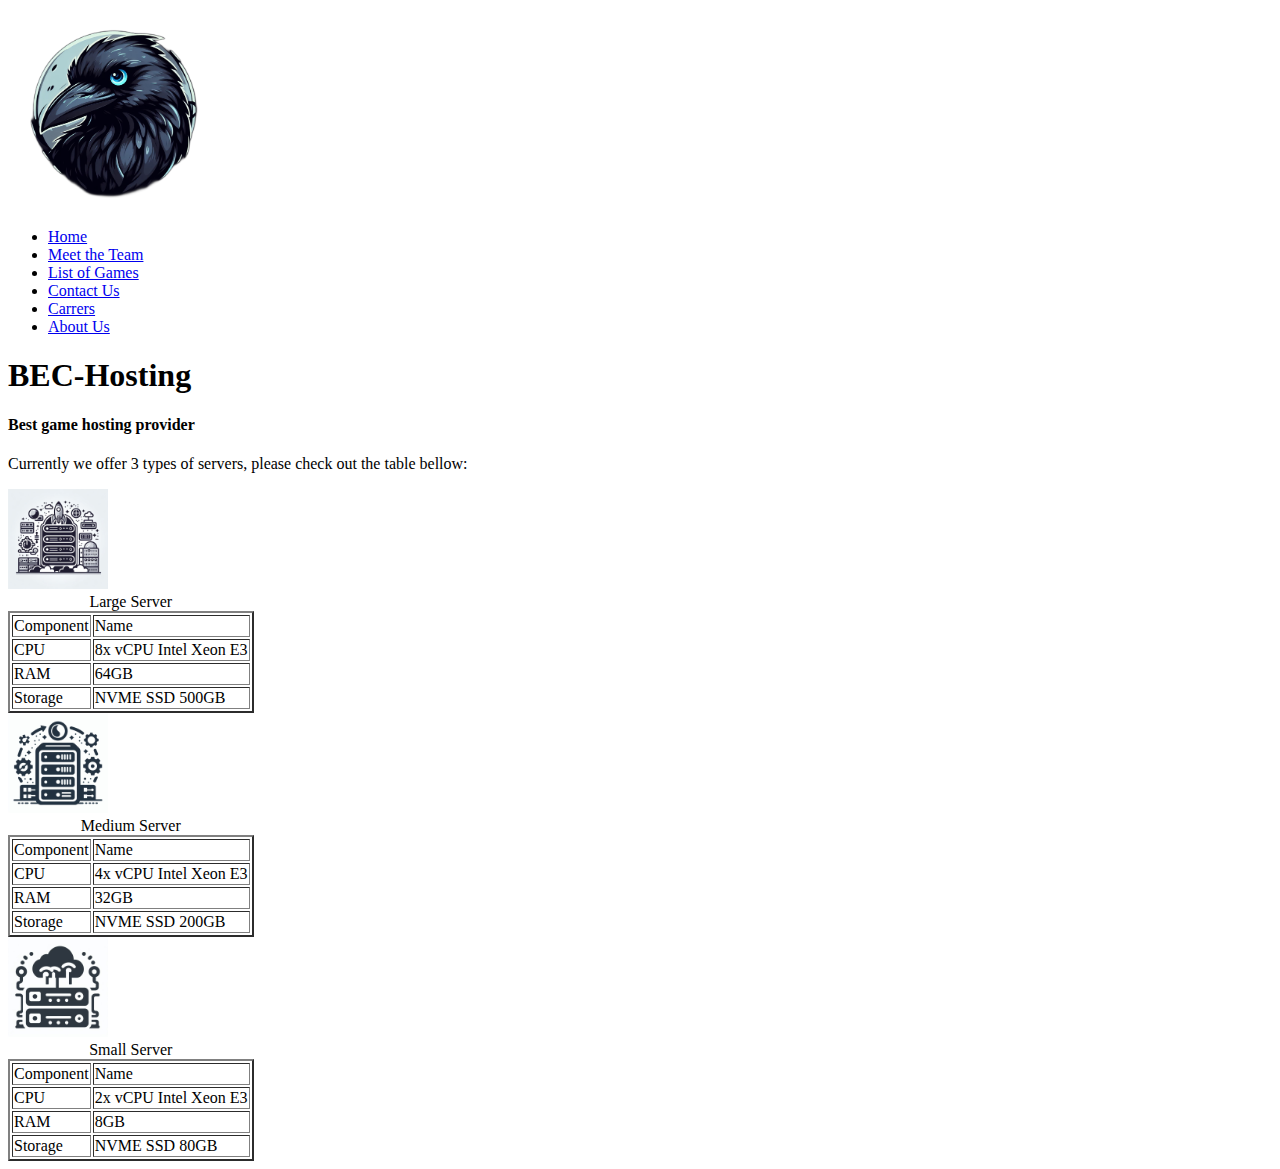
==== index.html @ 015f8e47 "Prvi i poslednji commit :)" ====
<!DOCTYPE html>
<html lang="en">
<head>
    <title>Home Page</title>
    <link rel="icon" href="Slike/tinywow_change_bg_photo_53091106.png">
</head>
<body>
    <header>
        <a href="index.html">
            <img src="Slike/tinywow_change_bg_photo_53091106.png" alt="blue-eyed-crow-logo" width="200" height="200">
        </a>
        <nav>
            <ul>
                <li><a href="index.html">Home</a></li>
                <li><a href="team.html">Meet the Team</a></li>
                <li><a href="game-list.html">List of Games</a></li>
                <li><a href="contact.html">Contact Us</a></li>
                <li><a href="careers.html">Carrers</a></li>
                <li><a href="about.html">About Us</a></li>
            </ul>
        </nav>
    </header>
    <main>
        <h1>BEC-Hosting</h1>
        <h4>Best game hosting provider</h4>
        <p>Currently we offer 3 types of servers, please check out the table bellow:</p>
        <img src="Slike/_a99dfd78-049e-4e20-9161-9928e6080818.jpg" alt="large-server-icon" width="100" height="100">
        <table name="ServerLarge" border="2">
            <caption>Large Server</caption>
            <thead>
                <tr>
                    <td>Component</td>
                    <td>Name</td>
                </tr>
            </thead>
            <tbody>
                <tr>
                    <td>CPU</td>
                    <td>8x vCPU Intel Xeon E3</td>
                </tr>
                <tr>
                    <td>RAM</td>
                    <td>64GB</td>
                </tr>
                <tr>
                    <td>Storage</td>
                    <td>NVME SSD 500GB</td>
                </tr>
            </tbody>
        </table>
        <img src="Slike/_7f27a5ea-2348-4358-8051-045769762829.jpg" alt="medium-server-icon" width="100" height="100">
        <table name="ServerMedium" border="2">
            <caption>Medium Server</caption>
            <thead>
                <tr>
                    <td>Component</td>
                    <td>Name</td>
                </tr>
            </thead>
            <tbody>
                <tr>
                    <td>CPU</td>
                    <td>4x vCPU Intel Xeon E3</td>
                </tr>
                <tr>
                    <td>RAM</td>
                    <td>32GB</td>
                </tr>
                <tr>
                    <td>Storage</td>
                    <td>NVME SSD 200GB</td>
                </tr>
            </tbody>
        </table>
        <img src="Slike/_1a6cfe9f-f3ff-44e1-ad42-afea172374b5.jpg" alt="small-server-icon" width="100" height="100">
        <table name="ServerSmall" border="2">
            <caption>Small Server</caption>
            <thead>
                <tr>
                    <td>Component</td>
                    <td>Name</td>
                </tr>
            </thead>
            <tbody>
                <tr>
                    <td>CPU</td>
                    <td>2x vCPU Intel Xeon E3</td>
                </tr>
                <tr>
                    <td>RAM</td>
                    <td>8GB</td>
                </tr>
                <tr>
                    <td>Storage</td>
                    <td>NVME SSD 80GB</td>
                </tr>
            </tbody>
        </table>
    </main>
</body>
</html>
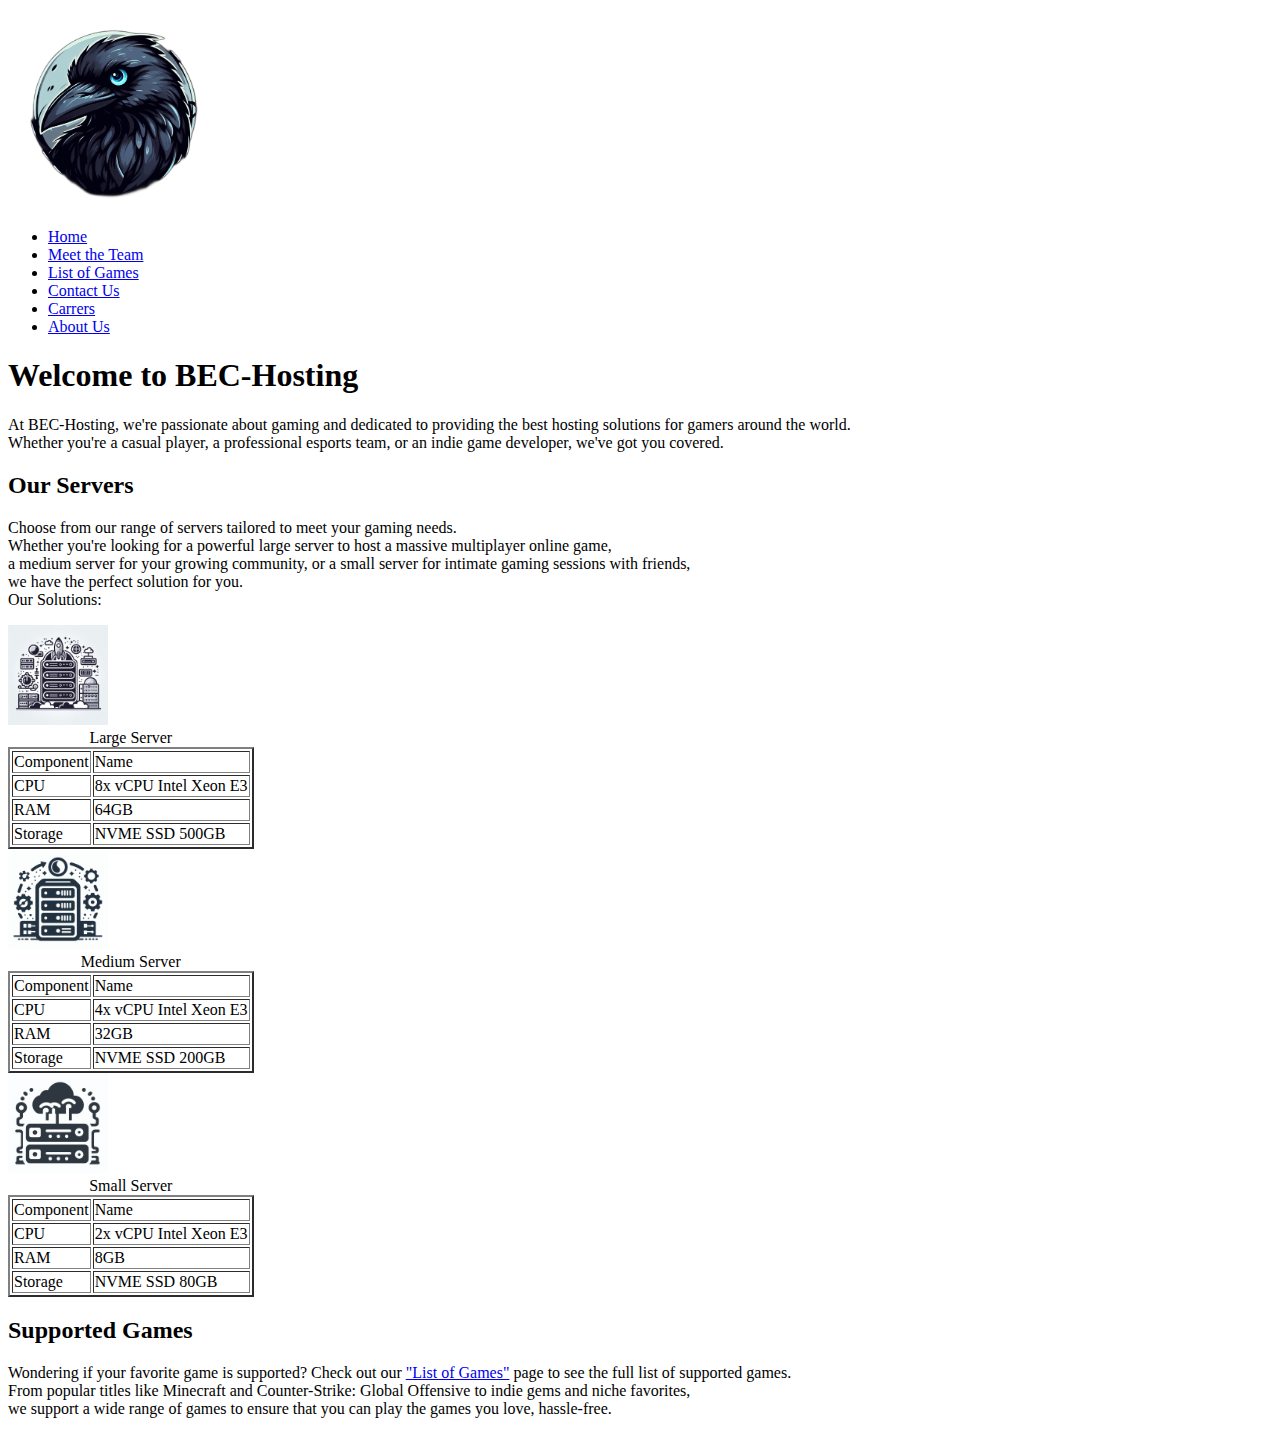
==== commit 25841df5: "[Release] v1.1" ====
--- a/index.html
+++ b/index.html
@@ -21,9 +21,19 @@
         </nav>
     </header>
     <main>
-        <h1>BEC-Hosting</h1>
-        <h4>Best game hosting provider</h4>
-        <p>Currently we offer 3 types of servers, please check out the table bellow:</p>
+        <h1>Welcome to BEC-Hosting</h1>
+        <p>
+            At BEC-Hosting, we're passionate about gaming and dedicated to providing the best hosting solutions for gamers around the world. <br>
+            Whether you're a casual player, a professional esports team, or an indie game developer, we've got you covered.
+        </p>
+        <h2>Our Servers</h2>
+        <p>
+            Choose from our range of servers tailored to meet your gaming needs. <br>
+            Whether you're looking for a powerful large server to host a massive multiplayer online game,<br> 
+            a medium server for your growing community, or a small server for intimate gaming sessions with friends,<br>
+            we have the perfect solution for you.<br>
+            Our Solutions:
+        </p>
         <img src="Slike/_a99dfd78-049e-4e20-9161-9928e6080818.jpg" alt="large-server-icon" width="100" height="100">
         <table name="ServerLarge" border="2">
             <caption>Large Server</caption>
@@ -96,6 +106,12 @@
                 </tr>
             </tbody>
         </table>
+        <h2>Supported Games</h2>
+        <p>
+            Wondering if your favorite game is supported? Check out our <a href="game-list.html">"List of Games"</a> page to see the full list of supported games.<br> 
+            From popular titles like Minecraft and Counter-Strike: Global Offensive to indie gems and niche favorites,<br>
+            we support a wide range of games to ensure that you can play the games you love, hassle-free.
+        </p>
     </main>
 </body>
 </html> 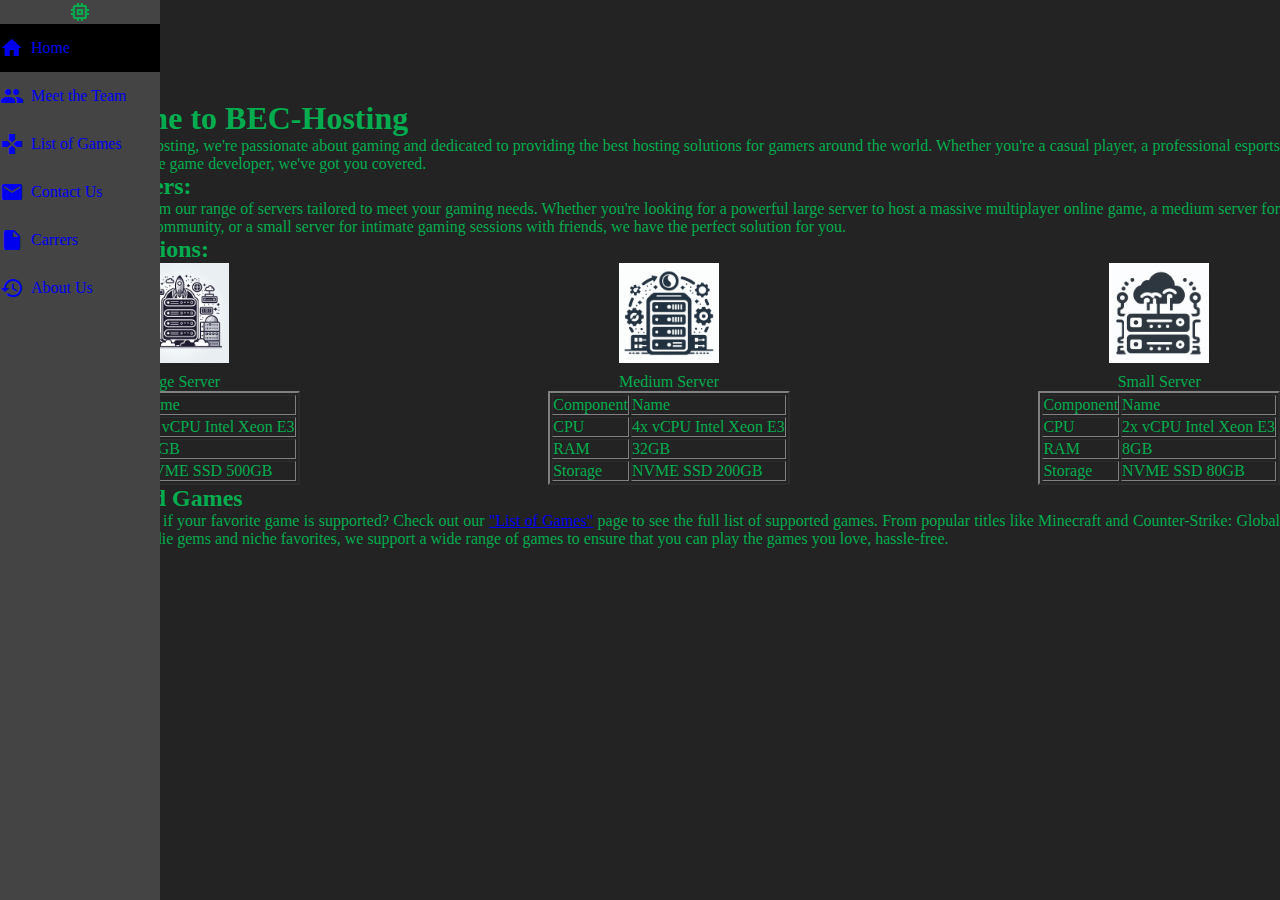
==== commit cc8a98f4: "I am style" ====
--- a/index.html
+++ b/index.html
@@ -1,117 +1,171 @@
 <!DOCTYPE html>
 <html lang="en">
+
 <head>
     <title>Home Page</title>
     <link rel="icon" href="Slike/tinywow_change_bg_photo_53091106.png">
+    <link rel="stylesheet" href="Stil/main.css">
+    <link rel="stylesheet" href="Stil/index.css">
+    <link href="https://fonts.googleapis.com/icon?family=Material+Icons" rel="stylesheet">
 </head>
+
 <body>
     <header>
-        <a href="index.html">
-            <img src="Slike/tinywow_change_bg_photo_53091106.png" alt="blue-eyed-crow-logo" width="200" height="200">
+        <a class="logo" href="index.html">
+            <img src="Slike/tinywow_change_bg_photo_53091106.png" alt="blue-eyed-crow-logo">
         </a>
-        <nav>
-            <ul>
-                <li><a href="index.html">Home</a></li>
-                <li><a href="team.html">Meet the Team</a></li>
-                <li><a href="game-list.html">List of Games</a></li>
-                <li><a href="contact.html">Contact Us</a></li>
-                <li><a href="careers.html">Carrers</a></li>
-                <li><a href="about.html">About Us</a></li>
+        <nav class="navigation">
+            <div class="nav-logo">
+                <i class="material-icons">memory</i>
+            </div>
+            <ul class="navigation-nav">
+                <li class="nav-item active">
+                    <a href="index.html">
+                        <i class="material-icons">home</i>
+                        <span>Home</span>
+                    </a>
+                </li>
+                <li class="nav-item">
+                    <a href="Stranice/team.html">
+                        <i class="material-icons">people</i>
+                        <span>Meet the Team</span>
+                    </a>
+                </li>
+                <li class="nav-item">
+                    <a href="Stranice/game-list.html">
+                        <i class="material-icons">games</i>
+                        <span>List of Games</span>
+                    </a>
+                </li>
+                <li class="nav-item">
+                    <a href="Stranice/contact.html">
+                        <i class="material-icons">local_post_office</i>
+                        <span>Contact Us</span>
+                    </a>
+                </li>
+                <li class="nav-item">
+                    <a href="Stranice/careers.html">
+                        <i class="material-icons">insert_drive_file</i>
+                        <span>Carrers</span>
+                    </a>
+                </li>
+                <li class="nav-item">
+                    <a href="Stranice/about.html">
+                        <i class="material-icons">history</i>
+                        <span>About Us</span>
+                    </a>
+                </li>
             </ul>
         </nav>
     </header>
     <main>
         <h1>Welcome to BEC-Hosting</h1>
         <p>
-            At BEC-Hosting, we're passionate about gaming and dedicated to providing the best hosting solutions for gamers around the world. <br>
-            Whether you're a casual player, a professional esports team, or an indie game developer, we've got you covered.
+            At BEC-Hosting, we're passionate about gaming and dedicated to providing the best hosting solutions for
+            gamers around the world.
+            Whether you're a casual player, a professional esports team, or an indie game developer, we've got you
+            covered.
         </p>
-        <h2>Our Servers</h2>
+        <h2>Our Servers:</h2>
         <p>
-            Choose from our range of servers tailored to meet your gaming needs. <br>
-            Whether you're looking for a powerful large server to host a massive multiplayer online game,<br> 
-            a medium server for your growing community, or a small server for intimate gaming sessions with friends,<br>
-            we have the perfect solution for you.<br>
-            Our Solutions:
+            Choose from our range of servers tailored to meet your gaming needs.
+            Whether you're looking for a powerful large server to host a massive multiplayer online game,
+            a medium server for your growing community, or a small server for intimate gaming sessions with friends,
+            we have the perfect solution for you.
         </p>
-        <img src="Slike/_a99dfd78-049e-4e20-9161-9928e6080818.jpg" alt="large-server-icon" width="100" height="100">
-        <table name="ServerLarge" border="2">
-            <caption>Large Server</caption>
-            <thead>
-                <tr>
-                    <td>Component</td>
-                    <td>Name</td>
-                </tr>
-            </thead>
-            <tbody>
-                <tr>
-                    <td>CPU</td>
-                    <td>8x vCPU Intel Xeon E3</td>
-                </tr>
-                <tr>
-                    <td>RAM</td>
-                    <td>64GB</td>
-                </tr>
-                <tr>
-                    <td>Storage</td>
-                    <td>NVME SSD 500GB</td>
-                </tr>
-            </tbody>
-        </table>
-        <img src="Slike/_7f27a5ea-2348-4358-8051-045769762829.jpg" alt="medium-server-icon" width="100" height="100">
-        <table name="ServerMedium" border="2">
-            <caption>Medium Server</caption>
-            <thead>
-                <tr>
-                    <td>Component</td>
-                    <td>Name</td>
-                </tr>
-            </thead>
-            <tbody>
-                <tr>
-                    <td>CPU</td>
-                    <td>4x vCPU Intel Xeon E3</td>
-                </tr>
-                <tr>
-                    <td>RAM</td>
-                    <td>32GB</td>
-                </tr>
-                <tr>
-                    <td>Storage</td>
-                    <td>NVME SSD 200GB</td>
-                </tr>
-            </tbody>
-        </table>
-        <img src="Slike/_1a6cfe9f-f3ff-44e1-ad42-afea172374b5.jpg" alt="small-server-icon" width="100" height="100">
-        <table name="ServerSmall" border="2">
-            <caption>Small Server</caption>
-            <thead>
-                <tr>
-                    <td>Component</td>
-                    <td>Name</td>
-                </tr>
-            </thead>
-            <tbody>
-                <tr>
-                    <td>CPU</td>
-                    <td>2x vCPU Intel Xeon E3</td>
-                </tr>
-                <tr>
-                    <td>RAM</td>
-                    <td>8GB</td>
-                </tr>
-                <tr>
-                    <td>Storage</td>
-                    <td>NVME SSD 80GB</td>
-                </tr>
-            </tbody>
-        </table>
+        <h2>Our Solutions:</h2>
+        <div class="products-container">
+            <div class="product">
+                <img src="Slike/_a99dfd78-049e-4e20-9161-9928e6080818.jpg" alt="large-server-icon" width="100"
+                    height="100">
+                <table name="ServerLarge" border="2">
+                    <caption>Large Server</caption>
+                    <thead>
+                        <tr>
+                            <td>Component</td>
+                            <td>Name</td>
+                        </tr>
+                    </thead>
+                    <tbody>
+                        <tr>
+                            <td>CPU</td>
+                            <td>8x vCPU Intel Xeon E3</td>
+                        </tr>
+                        <tr>
+                            <td>RAM</td>
+                            <td>64GB</td>
+                        </tr>
+                        <tr>
+                            <td>Storage</td>
+                            <td>NVME SSD 500GB</td>
+                        </tr>
+                    </tbody>
+                </table>
+            </div>
+            <div class="product">
+                <img src="Slike/_7f27a5ea-2348-4358-8051-045769762829.jpg" alt="medium-server-icon" width="100"
+                    height="100">
+                <table name="ServerMedium" border="2">
+                    <caption>Medium Server</caption>
+                    <thead>
+                        <tr>
+                            <td>Component</td>
+                            <td>Name</td>
+                        </tr>
+                    </thead>
+                    <tbody>
+                        <tr>
+                            <td>CPU</td>
+                            <td>4x vCPU Intel Xeon E3</td>
+                        </tr>
+                        <tr>
+                            <td>RAM</td>
+                            <td>32GB</td>
+                        </tr>
+                        <tr>
+                            <td>Storage</td>
+                            <td>NVME SSD 200GB</td>
+                        </tr>
+                    </tbody>
+                </table>
+            </div>
+            <div class="product">
+                <img src="Slike/_1a6cfe9f-f3ff-44e1-ad42-afea172374b5.jpg" alt="small-server-icon" width="100"
+                    height="100">
+                <table name="ServerSmall" border="2">
+                    <caption>Small Server</caption>
+                    <thead>
+                        <tr>
+                            <td>Component</td>
+                            <td>Name</td>
+                        </tr>
+                    </thead>
+                    <tbody>
+                        <tr>
+                            <td>CPU</td>
+                            <td>2x vCPU Intel Xeon E3</td>
+                        </tr>
+                        <tr>
+                            <td>RAM</td>
+                            <td>8GB</td>
+                        </tr>
+                        <tr>
+                            <td>Storage</td>
+                            <td>NVME SSD 80GB</td>
+                        </tr>
+                    </tbody>
+                </table>
+            </div>
+        </div>
         <h2>Supported Games</h2>
         <p>
-            Wondering if your favorite game is supported? Check out our <a href="game-list.html">"List of Games"</a> page to see the full list of supported games.<br> 
-            From popular titles like Minecraft and Counter-Strike: Global Offensive to indie gems and niche favorites,<br>
+            Wondering if your favorite game is supported? Check out our <a href="game-list.html">"List of Games"</a>
+            page to see the full list of supported games.
+            From popular titles like Minecraft and Counter-Strike: Global Offensive to indie gems and niche
+            favorites,
             we support a wide range of games to ensure that you can play the games you love, hassle-free.
         </p>
     </main>
 </body>
-</html> +
+</html>--- a/Stil/main.css
+++ b/Stil/main.css
@@ -0,0 +1,169 @@
+* {
+    margin: 0;
+    padding: 0;
+}
+
+.img-container {
+    display: flex;
+    flex-direction: column;
+    align-items: center;
+    justify-content: center;
+    padding-right: 10px;
+}
+.img-container span {
+    color: #727171;
+}
+
+#img-eng {
+    display: block;
+    max-width: 66.6vw;
+}
+
+body {
+    background-color: rgb(35, 35, 35);
+    height: fit-content;
+    color: rgb(3, 172, 79);
+}
+
+main {
+    padding-left: 10px;
+}
+
+p {
+    text-indent: 30px;
+    text-align: justify;
+}
+
+.logo img,
+.logo {
+    display: block;
+    height: 100px;
+    width: 100px;
+}
+.logo img {
+    position: relative;
+}
+
+.active {
+    background-color: #000000;
+    background-blend-mode: color;
+    color: white;
+}
+
+.navigation {
+    position: fixed;
+    background-color: #444444;
+    transition: width 0.6s;
+    overflow: hidden;
+}
+
+.navigation-nav {
+    display: flex;
+    height: 100%;
+    list-style: none;
+}
+
+.nav-logo {
+    display: flex;
+    justify-content: center;
+    width: 100%;
+}
+
+.nav-item a:visited {
+    text-decoration: none;
+    color: #05c57f;
+}
+
+.nav-item span {
+    display: none;
+    white-space: nowrap;
+}
+
+.nav-header {
+    display: flex;
+    align-content: center;
+    align-items: center;
+}
+
+.nav-item:hover {
+    background-color: #727171;
+}
+
+.navigation:hover .nav-logo i {
+    transform: rotate(-180deg);
+    transition-duration: 0.6s;
+}
+
+
+@media only screen and (min-width: 600px) {
+
+    main,
+    .logo {
+        margin-left: 3rem;
+    }
+
+    .navigation {
+        top: 0;
+        width: 3rem;
+        height: 100vh;
+    }
+
+    .navigation-nav {
+        flex-direction: column;
+    }
+
+    .navigation:hover {
+        width: 10rem;
+    }
+
+    .navigation:hover .nav-item span {
+        display: block;
+        padding-left: 7px;
+        width: 100%;
+    }
+
+    .nav-item {
+        padding: 0;
+        margin: 0;
+        display: flex;
+        width: 100%;
+        height: auto;
+    }
+
+    .nav-item a {
+        display: flex;
+        align-items: center;
+        justify-content: space-around;
+        height: 3rem;
+        width: 100%;
+        text-decoration: none;
+    }
+}
+
+@media only screen and (max-width: 600px) {
+    body {
+        margin-bottom: 3rem;
+    }
+
+    .navigation {
+        bottom: 0;
+        width: 100vw;
+        height: 3rem;
+    }
+
+    .nav-logo {
+        display: none;
+    }
+
+    .navigation-nav {
+        flex-direction: row;
+        align-content: center;
+        justify-content: space-evenly;
+        justify-items: center;
+    }
+
+    .nav-item {
+        align-content: center;
+        height: 100%;
+    }
+}--- a/Stil/index.css
+++ b/Stil/index.css
@@ -0,0 +1,34 @@
+@keyframes img-animation {
+    0%   {background-color:red; left:0px; top:0px;}
+    25%  {background-color:yellow; left:200px; top:0px;}
+    50%  {background-color:blue; left:200px; top:200px;}
+    75%  {background-color:green; left:0px; top:200px;}
+    100% {background-color:red; left:0px; top:0px;}
+}
+
+.logo:hover img{
+    animation-name: img-animation;
+    animation-duration: 4s;
+}
+.products-container{
+    display: flex;
+    margin: 0;
+    align-items: center;
+    width: auto;
+    justify-content: space-between;
+}
+
+.product {
+    display: flex;
+    flex-direction: column;
+    align-items: center;
+    align-content: center;
+    gap: 10px;
+    width: auto;
+}
+
+@media only screen and (max-width:600px) {
+  .products-container {
+    flex-direction: column;
+  }   
+}